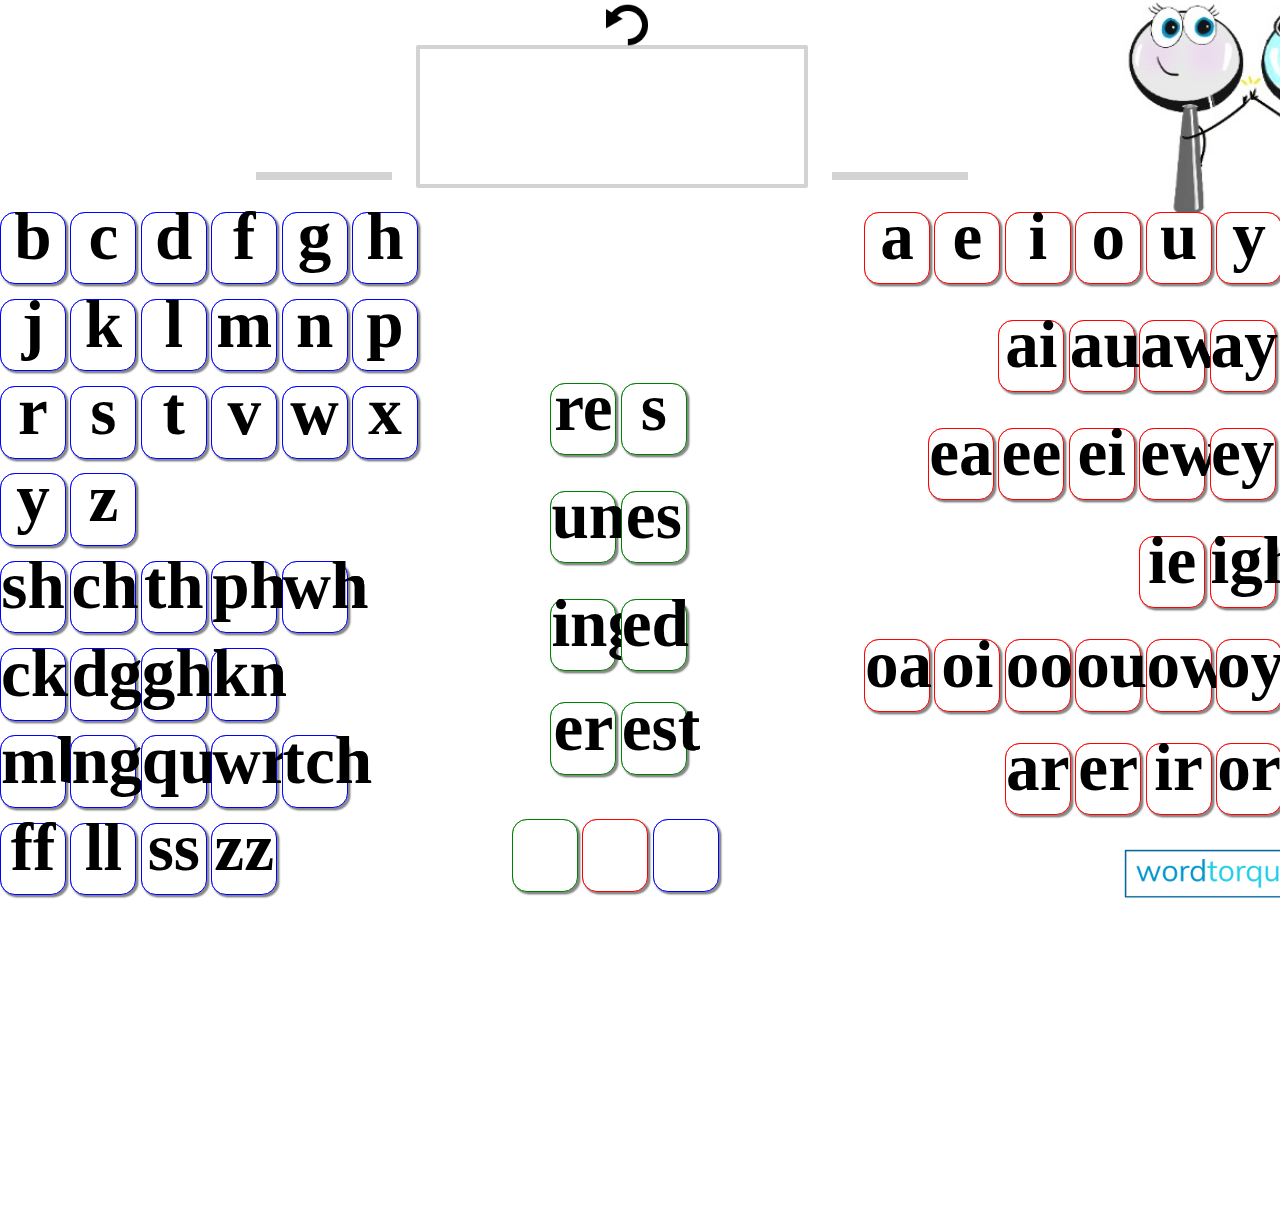
==== test.html @ 46aea3e4 "upload project" ====
<!DOCTYPE html>
<html>
  <head>
    <script src="./testMigrate.js"></script>
  </head>
  <body>
    <script>
     
     window.onload = function() {
  runThis();
};
     
    </script>
  </body>
</html>
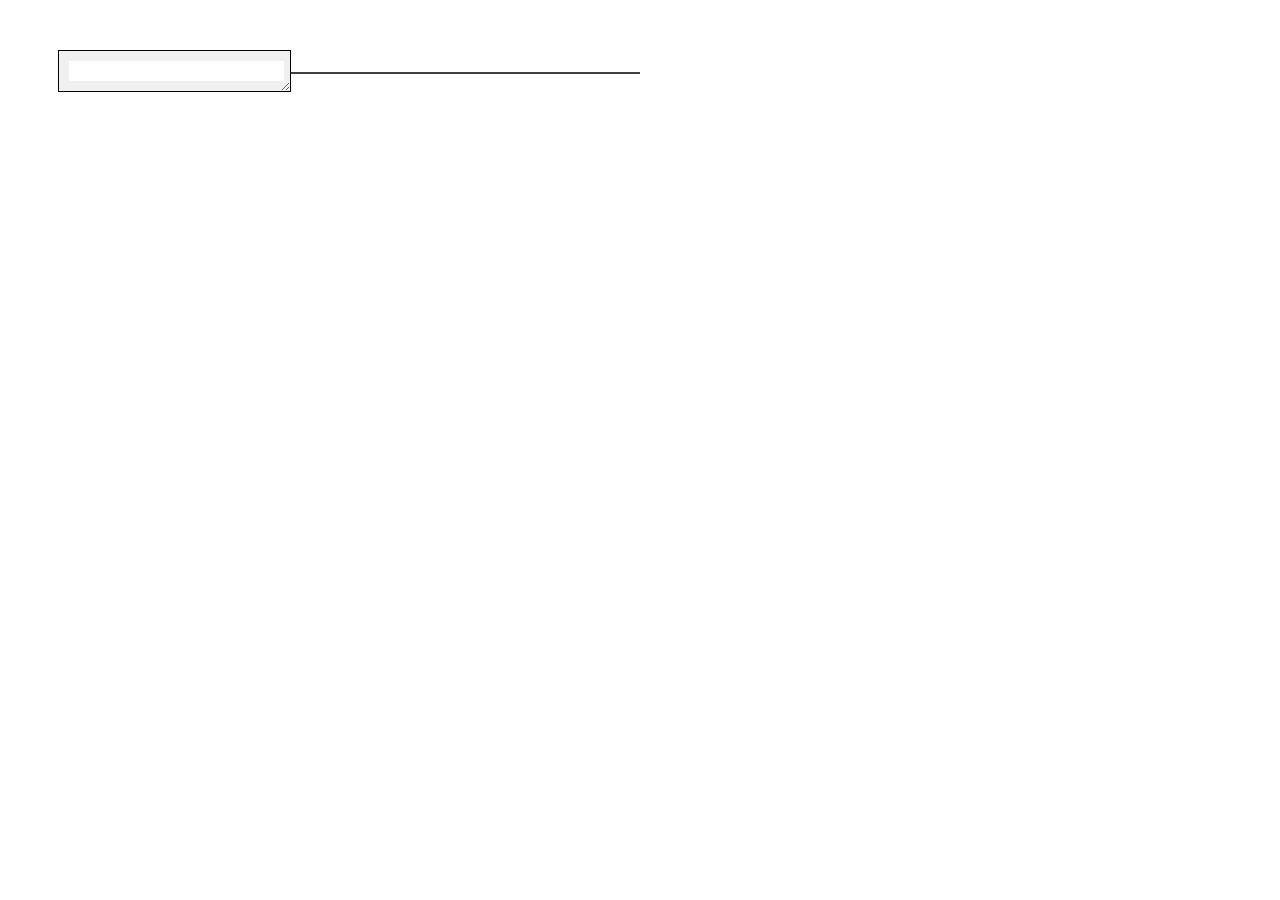
==== commit ebe78040: "fix suffix bug + increase size" ====
--- a/test.html
+++ b/test.html
@@ -1,15 +1,17 @@
 <!DOCTYPE html>
-<html>
-  <head>
-    <script src="./testMigrate.js"></script>
-  </head>
-  <body>
-    <script>
-     
-     window.onload = function() {
-  runThis();
-};
-     
-    </script>
-  </body>
-</html>
+<head>
+    <link rel="stylesheet" href="resize.css">
+    <script src="./resize.js"></script>
+</head>
+
+<body>
+    
+<div class="container">
+    <div class="prefix-line"></div>
+    <div class="suffix-line"></div>
+    <div class="resizable-box">
+      <input type="text" id="input-box" oninput="moveSuffixLine()" />
+    </div>
+  </div>
+</body>
+  --- a/resize.css
+++ b/resize.css
@@ -0,0 +1,41 @@
+.container {
+    position: relative;
+    margin: 50px;
+  }
+  
+  .prefix-line,
+  .suffix-line {
+    position: absolute;
+    top: 50%;
+    height: 1px;
+    width: 50%;
+    background-color: #000;
+  }
+  
+  .prefix-line {
+    transform: translateY(-50%);
+  }
+  
+  .suffix-line {
+    transform: translateY(-50%);
+  }
+  
+  .resizable-box {
+    position: relative;
+    display: inline-block;
+    background-color: #f0f0f0;
+    border: 1px solid #000;
+    padding: 10px;
+    resize: horizontal;
+    overflow: auto;
+    white-space: nowrap;
+  }
+  
+  #input-box {
+    width: 100%;
+    border: none;
+    outline: none;
+    font-size: 16px;
+    font-family: Arial, sans-serif;
+  }
+  